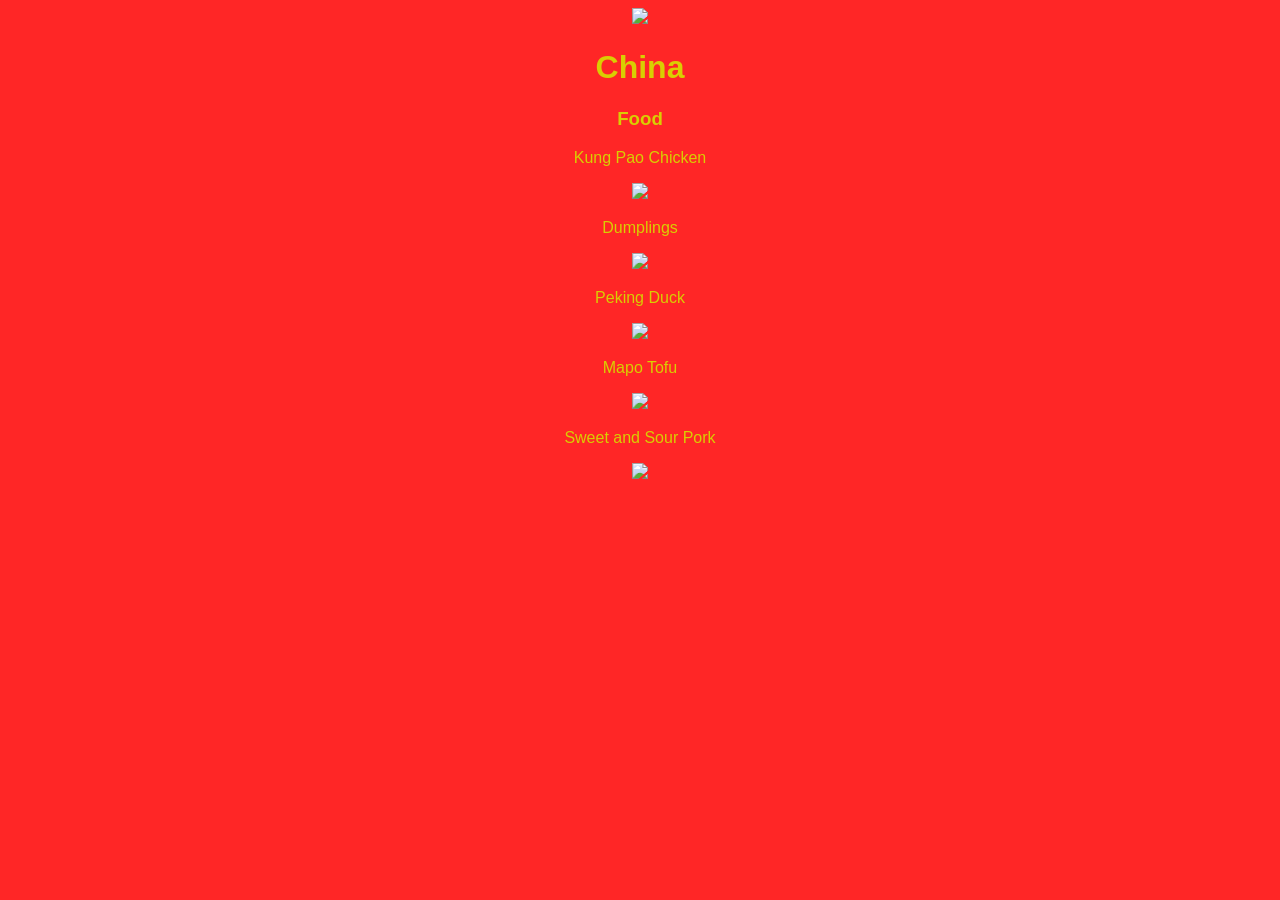
==== china.html @ 6c389c0d "Countries" ====
<!DOCTYPE html>
<html>
    <head>
        <link rel="stylesheet" href="china.css" />
    </head>
    <body>
        <img
            src="https://content.r9cdn.net/rimg/dimg/87/07/2a86d6b1-city-17708-17ea24f8693.jpg?width=1366&height=768&crop=true"
        />
        <h1>China</h1>
    </body>
</html>

<html>
    <head>
        <link rel="stylesheet" href="china.css" />
    </head>
    <body>
        <h3>Food</h3>
        <p>Kung Pao Chicken</p>
         <img
            src="https://encrypted-tbn0.gstatic.com/images?q=tbn:ANd9GcQjnc5bHY5voBtQT-ZDskgoazOaXegW1NsoQfQZLQlDKlp4_uBu83VbMi1s&s=10"
        /> <br>
        <p>Dumplings</p>
        <img
            src="https://encrypted-tbn0.gstatic.com/images?q=tbn:ANd9GcTxpHMs4bK_DdhJk9elnTetYRoxl2mPw7KaKMS3DK-hTA&s=10"
        /> <br>
        <p>Peking Duck</p>
        <img
            src="https://zandypekingduck.com/wp-content/uploads/2024/01/The-History-of-Peking-Duck.png"
        /> <br>
        <p>Mapo Tofu</p>
        <img
            src="https://gustotv.com/wp-content/uploads/2025/10/GSE_1011_MapoTofuChina_4k_16x9-1024x576.jpg"
        /> <br>
        <p>Sweet and Sour Pork</p>
        <img
            src="https://cdn.sanity.io/images/2r0kdewr/production/0bc6f529c1200c84a8465d9317c3029898a4d4fa-1500x844.jpg"
        /> <br>
    </body>
</html>
---- china.css ----
img {
    width: 750px ;
}

body {
    text-align: center;
    font-family: 'Arial';
    background: rgb(255, 38, 38);
    color: rgb(217, 206, 2);
}
---- china.css ----
img {
    width: 750px ;
}

body {
    text-align: center;
    font-family: 'Arial';
    background: rgb(255, 38, 38);
    color: rgb(217, 206, 2);
}
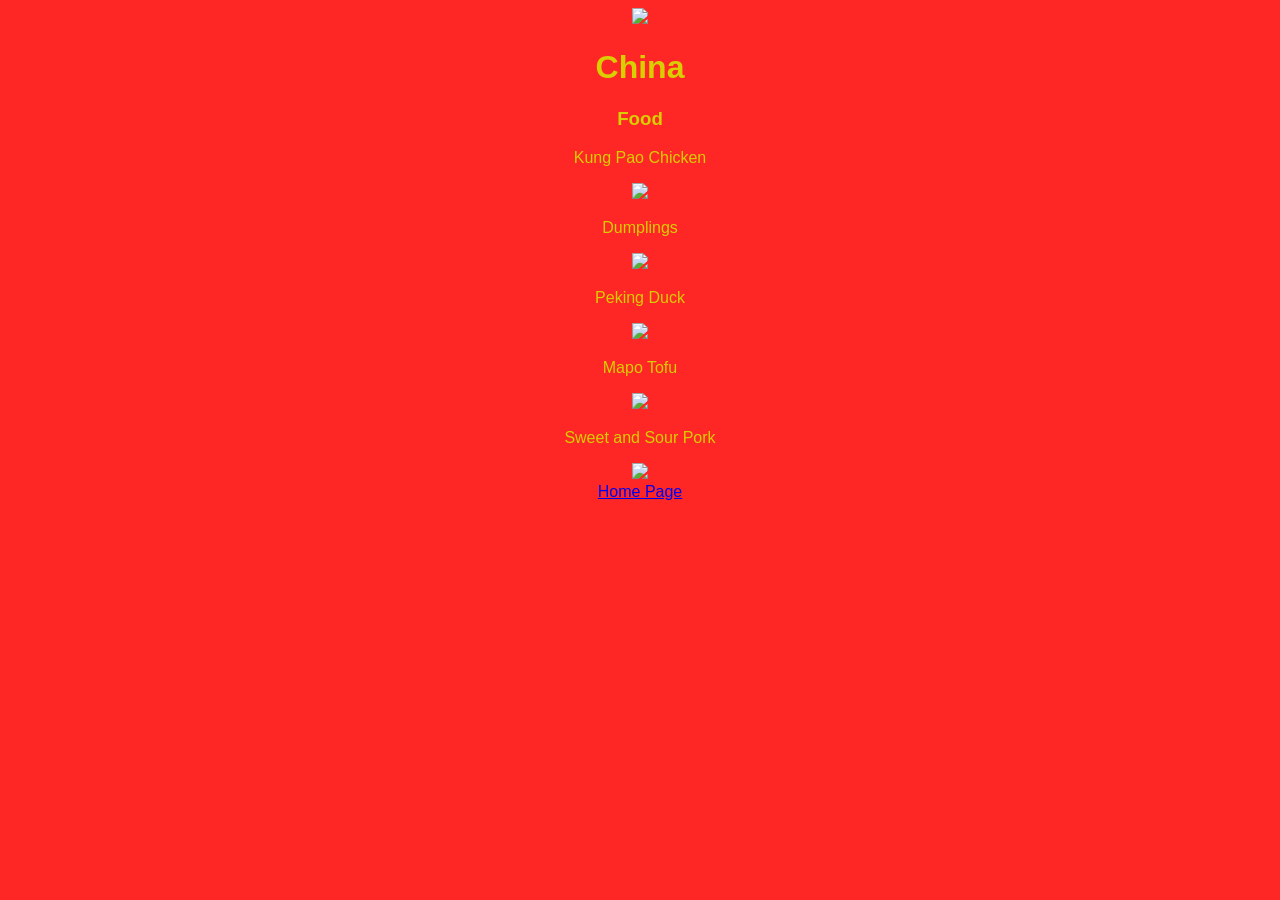
==== commit ab3bda6a: "Stuff" ====
--- a/china.html
+++ b/china.html
@@ -38,4 +38,5 @@
             src="https://cdn.sanity.io/images/2r0kdewr/production/0bc6f529c1200c84a8465d9317c3029898a4d4fa-1500x844.jpg"
         /> <br>
     </body>
-</html>+</html>
+<a href="index.html">Home Page</a>
